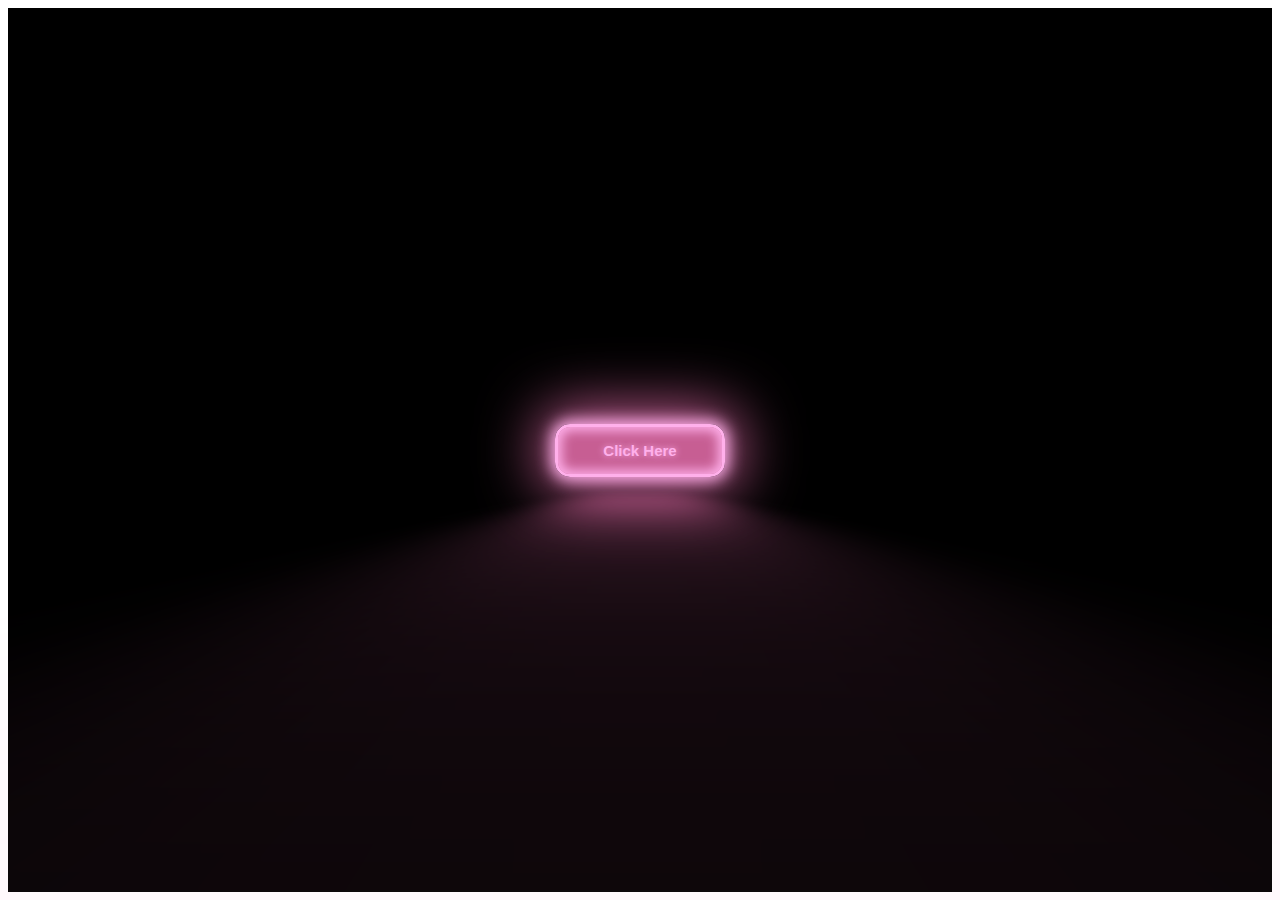
==== index.html @ 8c42ceea "hi" ====
<html lang="en">
<head>
    <meta charset="UTF-8">
    <meta name="viewport" content="width=device-width, initial-scale=1.0">
    <title>happy birthday Tahicin</title>
    <link rel="stylesheet" href="styles.css">
</head>

<body>
    <header>
        <section id="first-sec" >           
            <button id="playMusic" onclick="click()">
                Click Here 
            </button>
        </section>

        <section id="second-sec" style="display: none;">
            <audio id="musica" loop>
                 <source src="song/potaxie.mpeg" type="audio/mpeg">
            </audio>
            <div class="sparkle-bg"></div>
            <div class="heart-container top-left">
                <img src="img/heart.png" class="heart">
            </div>
            <div class="heart-container top-right">
                <img src="img/heart.png" class="heart">
            </div>
            <div class="heart-container bottom-left">
                <img src="img/heart.png" class="heart">
            </div>
            <div class="heart-container bottom-right">
                <img src="img/heart.png" class="heart">
            </div>
    <script src="script01.js"></script>
        </section>
    </header>
    <script src="script.js"></script>
</body>
</html>
---- styles.css ----
#first-sec {
    margin: 0;
    padding: 0;
    height: 100%;
    display: flex;
    justify-content: center;
    align-items: center;
    background-color: #000000;
}

#playMusic {
    --glow-color: rgb(255, 176, 235);
    --glow-spread-color: rgba(255, 121, 188, 0.781);
    --enhanced-glow-color: rgb(255, 176, 235);
    --btn-color: rgb(255, 121, 188, 0.781);
    border: .25em solid var(--glow-color);
    padding: 1em 3em;
    color: var(--glow-color);
    font-size: 15px;
    font-weight: bold;
    background-color: var(--btn-color);
    border-radius: 1em;
    outline: none;
    box-shadow: 0 0 1em .25em var(--glow-color),
           0 0 4em 1em var(--glow-spread-color),
           inset 0 0 .75em .25em var(--glow-color);
    text-shadow: 0 0 .5em var(--glow-color);
    position: relative;
    transition: all 0.3s;
}
   
#playMusic::after {
    pointer-events: none;
    content: "";
    position: absolute;
    top: 120%;
    left: 0;
    height: 100%;
    width: 100%;
    background-color: var(--glow-spread-color);
    filter: blur(2em);
    opacity: .7;
    transform: perspective(1.5em) rotateX(35deg) scale(1, .6);
}
   
#playMusic:hover {
    color: var(--btn-color);
    background-color: var(--glow-color);
    box-shadow: 0 0 1em .25em var(--glow-color),
           0 0 4em 2em var(--glow-spread-color),
           inset 0 0 .75em .25em var(--glow-color);
}
   
#playMusic:active {
    box-shadow: 0 0 0.6em .25em var(--glow-color),
           0 0 2.5em 2em var(--glow-spread-color),
           inset 0 0 .5em .25em var(--glow-color);
}

#second-sec {
    margin: 0;
    padding: 0;
    height: 100%;
    overflow: hidden;
}

.sparkle-bg {
    position: relative;
    width: 100%;
    height: 100%;
    background-color: pink; /* Fondo rosa */
    overflow: hidden;
    margin: 0;
    padding: 0;
}

.sparkle {
    position: absolute;
    width: 3px;
    height: 3px;
    background-color: rgb(255, 255, 255); /* Color plateado */
    animation: sparkleAnimation 1s infinite;
    opacity: 0;
}

@keyframes sparkleAnimation {
    0% {
        opacity: 0;
    }
    25% {
        opacity: 1;
    }
    50% {
        opacity: 0;
    }
    75% {
        opacity: 1;
    }
    100% {
        opacity: 0;
    }
}

.heart-container {
    position: fixed;
    width: 60px;
    height: 60px;
}

.heart {
    width: 100%;
    height: 100%;
    animation: glow 1.5s infinite alternate, beat 1s infinite alternate;
    filter: drop-shadow(0 0 10px rgba(255, 0, 0, 0.8));
}

/* Posicionamos los corazones en las esquinas */
.top-left { top: 10px; left: 10px; }
.top-right { top: 10px; right: 10px; }
.bottom-left { bottom: 10px; left: 10px; }
.bottom-right { bottom: 10px; right: 10px; }

/* Brillo y latido */
@keyframes glow {
    0% { filter: drop-shadow(0 0 10px rgba(255, 0, 0, 0.5)); }
    100% { filter: drop-shadow(0 0 25px rgba(255, 0, 0, 1)); }
}

@keyframes beat {
    0% { transform: scale(1); }
    100% { transform: scale(1.2); }
}
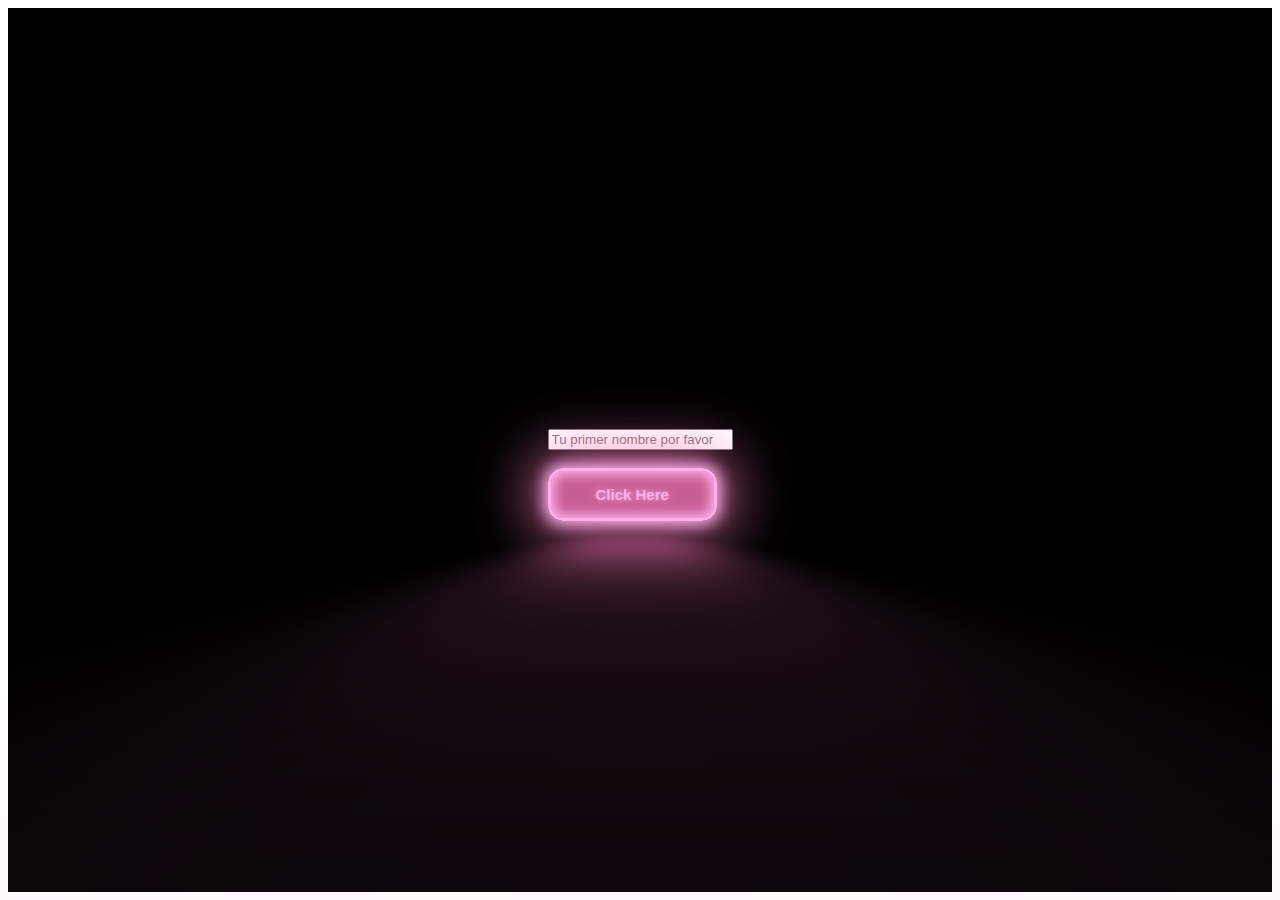
==== commit 4faefa61: "hi" ====
--- a/index.html
+++ b/index.html
@@ -8,32 +8,39 @@
 
 <body>
     <header>
-        <section id="first-sec" >           
-            <button id="playMusic" onclick="click()">
-                Click Here 
-            </button>
+        <section id="first-sec" > 
+            <div class="subscribe">
+                    <p>HOLA!!</p>
+                    <input placeholder="Tu primer nombre por favor" class="subscribe-input" id="nombreUsuario" name="name" type="name">   
+                <br><br>
+                <button id="playMusic" click="yes()">
+                    Click Here 
+                </button>
+            </div> 
         </section>
 
         <section id="second-sec" style="display: none;">
+            <h2>Bienvenida, Mariana!</h2>
+            <p>Esta es tu sección especial.</p>
+        </section>
+
+        <section id="third-sec" style="display: none;">
+            <h2>Bienvenida, Andrea!</h2>
+            <p>Esta es tu sección especial.</p>
+        </section>
+
+        <section id="fourth-sec" style="display: none;">
             <audio id="musica" loop>
                  <source src="song/potaxie.mpeg" type="audio/mpeg">
             </audio>
-            <div class="sparkle-bg"></div>
-            <div class="heart-container top-left">
-                <img src="img/heart.png" class="heart">
-            </div>
-            <div class="heart-container top-right">
-                <img src="img/heart.png" class="heart">
-            </div>
-            <div class="heart-container bottom-left">
-                <img src="img/heart.png" class="heart">
-            </div>
-            <div class="heart-container bottom-right">
-                <img src="img/heart.png" class="heart">
-            </div>
-    <script src="script01.js"></script>
+
+            <h2>Bienvenida, Tahis!</h2>
+            <p>Esta es tu sección especial.</p>
         </section>
     </header>
+
+    
+
     <script src="script.js"></script>
 </body>
 </html>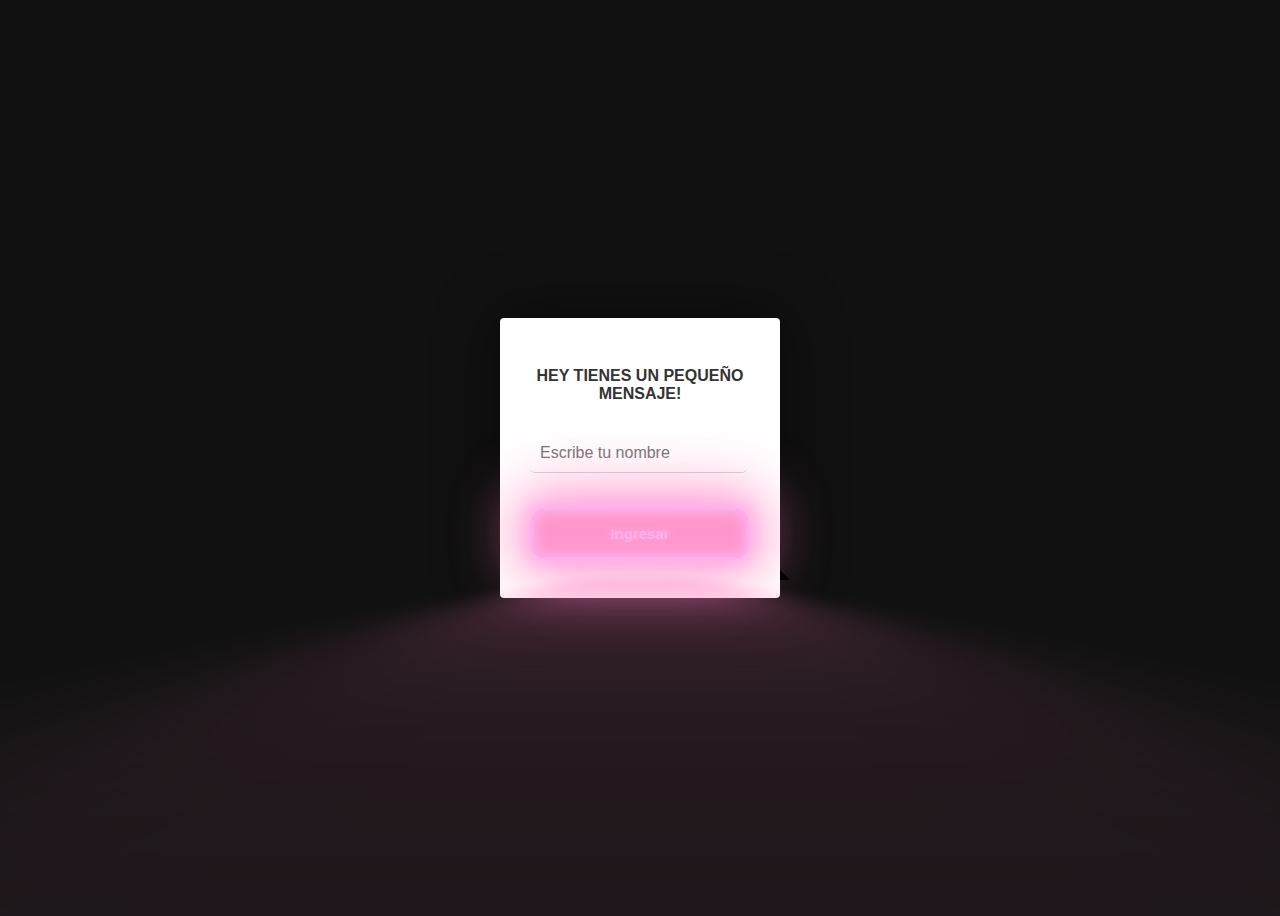
==== commit 86e3b8b2: "hi" ====
--- a/index.html
+++ b/index.html
@@ -1,46 +1,84 @@
-<html lang="en">
+<!DOCTYPE html>
+<html lang="es">
 <head>
     <meta charset="UTF-8">
     <meta name="viewport" content="width=device-width, initial-scale=1.0">
-    <title>happy birthday Tahicin</title>
+    <title>Feliz San Valentin</title>
     <link rel="stylesheet" href="styles.css">
 </head>
+<body>
 
-<body>
-    <header>
-        <section id="first-sec" > 
-            <div class="subscribe">
-                    <p>HOLA!!</p>
-                    <input placeholder="Tu primer nombre por favor" class="subscribe-input" id="nombreUsuario" name="name" type="name">   
-                <br><br>
-                <button id="playMusic" click="yes()">
-                    Click Here 
-                </button>
+    <!-- Sección de bienvenida con el input -->
+    <section id="inicio">
+        <div class="containerr">
+        <h4>HEY TIENES UN PEQUEÑO MENSAJE!</h4>
+        <input type="text" id="nombreUsuario" placeholder="Escribe tu nombre">
+        <button id="enter">Ingresar</button>
+        </div>
+    </section>
+
+    <!-- Sección para Mariana -->
+    <section id="seccion2" class="hidden">
+        <div class="card">
+            <div class="carousel-item active">
+            <div class="bg">
+                <h2>Hola, Mariana!</h2>
+                <p class="textt">Lastimosamente hoy, cupido no esta de nuestro lado.</p>
+                <img src="img/cupibat.png" alt="cupido" class="cupido">
+                <p>pipipipi.</p>
+                <p>pero igual te voy a felicitar.</p>
+            </div>
+            <div class="blob"></div> 
             </div> 
-        </section>
 
-        <section id="second-sec" style="display: none;">
-            <h2>Bienvenida, Mariana!</h2>
-            <p>Esta es tu sección especial.</p>
-        </section>
+            <div class="carousel-item active">
+                <div class="bg">
+                    <p class="textt2">Lastimosamente hoy, cupido no esta de nuestro lado.</p>
+                    <img src="img/cupibat.png" alt="cupido" class="cupido">
+                    <p>pipipipi.</p>
+                    <p>pero igual te voy a felicitar.</p>
+                </div>
+                <div class="blob"></div>   
+            </div>
+            
+            <audio id="musica" loop>
+                <source src="song/UIFY-Potaxie.mpeg" type="audio/mpeg">
+            </audio> 
+        </div>
+        <button id="but" class="prev" onclick="prevSlide()">❮</button>
+        <button id="but" class="next" onclick="nextSlide()">❯</button>
+    </section>
 
-        <section id="third-sec" style="display: none;">
-            <h2>Bienvenida, Andrea!</h2>
-            <p>Esta es tu sección especial.</p>
-        </section>
+    <!-- Sección para Andrea -->
+    <section id="seccion3" class="hidden">
+        <div class="card">
+            <div class="bg">
+                <h2>Hola, Andrea!</h2>
+                <p class="textt">Lastimosamente hoy, cupido no esta de nuestro lado.</p>
+                <img src="img/cupido.png" alt="cupido" class="cupido">
+                <p>pipipipi.</p>
+                <p>pero igual te voy a felicitar.</p>
+            </div>
+            <div class="blob"></div>
+        </div>
+    </section>
 
-        <section id="fourth-sec" style="display: none;">
-            <audio id="musica" loop>
-                 <source src="song/potaxie.mpeg" type="audio/mpeg">
-            </audio>
-
-            <h2>Bienvenida, Tahis!</h2>
-            <p>Esta es tu sección especial.</p>
-        </section>
-    </header>
+    <!-- Sección para Tahis -->
+    <section id="seccion4" class="hidden">
+        <div class="card">
+            <div class="bg">
+                <h2>Hola, Tahis!</h2>
+                <p class="textt">Lastimosamente hoy, cupido no esta de nuestro lado.</p>
+                <img src="img/cupido.png" alt="cupido" class="cupido">
+                <p>pipipipi.</p>
+                <p>pero igual te voy a felicitar.</p>
+            </div>
+            <div class="blob"></div>
+        </div>
+    </section>
 
     
 
     <script src="script.js"></script>
 </body>
-</html>+</html>
--- a/styles.css
+++ b/styles.css
@@ -1,14 +1,75 @@
-#first-sec {
-    margin: 0;
-    padding: 0;
-    height: 100%;
+body {
+    background-color: #111;
+    color: white;
+    text-align: center;
+    font-family: Arial, sans-serif;
+    height: 100vh;
     display: flex;
     justify-content: center;
     align-items: center;
-    background-color: #000000;
-}
-
-#playMusic {
+    flex-direction: column;
+}
+
+input, button {
+    margin: 10px;
+    padding: 10px;
+    font-size: 16px;
+    border: none;
+    border-radius: 5px;
+}
+
+.containerr {
+    display: flex;
+    justify-content: center;
+    flex-direction: column;
+    position: relative;
+    height: 240px;
+    width: 240px;
+    padding: 20px;
+    background-color: #FFF;
+    border-radius: 4px;
+    color: #333;
+    box-shadow: 0px 0px 60px 5px rgba(0, 0, 0, 0.4);
+}
+  
+.containerr:after {
+    position: absolute;
+    content: "";
+    right: -10px;
+    bottom: 18px;
+    width: 0;
+    height: 0;
+    border-left: 0px solid transparent;
+    border-right: 10px solid transparent;
+    border-bottom: 10px solid #000000;
+}
+  
+.containerr p {
+    text-align: center;
+    font-size: 20px;
+    font-weight: bold;
+    letter-spacing: 4px;
+    line-height: 28px;
+}
+  
+.containerr input {
+    bottom: 30px;
+    border: none;
+    border-bottom: 1px solid #d4d4d4;
+    padding: 10px;
+    width: 82%;
+    background: transparent;
+    transition: all .25s ease;
+}
+  
+.containerr input:focus {
+    outline: none;
+    border-bottom: 1px solid #000000;
+    font-family: 'Gill Sans', 'Gill Sans MT', Calibri, 'Trebuchet MS', 'sans-serif';
+}
+
+#enter {
+    margin-top: 10%;
     --glow-color: rgb(255, 176, 235);
     --glow-spread-color: rgba(255, 121, 188, 0.781);
     --enhanced-glow-color: rgb(255, 176, 235);
@@ -29,7 +90,7 @@
     transition: all 0.3s;
 }
    
-#playMusic::after {
+#enter::after {
     pointer-events: none;
     content: "";
     position: absolute;
@@ -43,7 +104,7 @@
     transform: perspective(1.5em) rotateX(35deg) scale(1, .6);
 }
    
-#playMusic:hover {
+#enter:hover {
     color: var(--btn-color);
     background-color: var(--glow-color);
     box-shadow: 0 0 1em .25em var(--glow-color),
@@ -51,82 +112,122 @@
            inset 0 0 .75em .25em var(--glow-color);
 }
    
-#playMusic:active {
+#enter:active {
     box-shadow: 0 0 0.6em .25em var(--glow-color),
            0 0 2.5em 2em var(--glow-spread-color),
            inset 0 0 .5em .25em var(--glow-color);
 }
 
-#second-sec {
-    margin: 0;
-    padding: 0;
-    height: 100%;
-    overflow: hidden;
-}
-
-.sparkle-bg {
-    position: relative;
-    width: 100%;
-    height: 100%;
-    background-color: pink; /* Fondo rosa */
-    overflow: hidden;
-    margin: 0;
-    padding: 0;
-}
-
-.sparkle {
+/* Ocultar las secciones al inicio */
+.hidden {
+    display: none;
+}
+
+.card {
+  position: relative;
+  width: 300px;
+  height: 400px;
+  border-radius: 14px;
+  z-index: 1111;
+  overflow: hidden;
+  display: flex;
+  flex-direction: column;
+  align-items: center;
+  justify-content: center;
+  box-shadow: 20px 20px 60px #bebebe, -20px -20px 60px #ffffff;
+  ;
+}
+
+.bg {
+  position: absolute;
+  top: 5px;
+  left: 5px;
+  width: 290px;
+  height: 390px;
+  z-index: 2;
+  background: rgba(255, 255, 255, .95);
+  backdrop-filter: blur(24px);
+  border-radius: 10px;
+  overflow: hidden;
+  outline: 2px solid rgb(255, 255, 255);
+  color: #000000;
+}
+
+.textt {
+    margin-left: 5%;
+    margin-right: 5%;
+    margin-top: 3%;
+}
+
+.cupido {
+    width: 160px;
+}
+
+.blob {
+  position: absolute;
+  z-index: 1;
+  top: 50%;
+  left: 50%;
+  width: 250px;
+  height: 300px;
+  border-radius: 50%;
+  background-color: #ff587d;
+  opacity: 1;
+  filter: blur(12px);
+  animation: blob-bounce 5s infinite ease;
+}
+
+@keyframes blob-bounce {
+  0% {
+    transform: translate(-100%, -100%) translate3d(0, 0, 0);
+  }
+
+  25% {
+    transform: translate(-100%, -100%) translate3d(100%, 0, 0);
+  }
+
+  50% {
+    transform: translate(-100%, -100%) translate3d(100%, 100%, 0);
+  }
+
+  75% {
+    transform: translate(-100%, -100%) translate3d(0, 100%, 0);
+  }
+
+  100% {
+    transform: translate(-100%, -100%) translate3d(0, 0, 0);
+  }
+}
+
+.carousel-item {
+    display: none;
+}
+
+.carousel-item.active {
+    display: block;
+}
+
+#but {
     position: absolute;
-    width: 3px;
-    height: 3px;
-    background-color: rgb(255, 255, 255); /* Color plateado */
-    animation: sparkleAnimation 1s infinite;
-    opacity: 0;
-}
-
-@keyframes sparkleAnimation {
-    0% {
-        opacity: 0;
-    }
-    25% {
-        opacity: 1;
-    }
-    50% {
-        opacity: 0;
-    }
-    75% {
-        opacity: 1;
-    }
-    100% {
-        opacity: 0;
-    }
-}
-
-.heart-container {
-    position: fixed;
-    width: 60px;
-    height: 60px;
-}
-
-.heart {
-    width: 100%;
-    height: 100%;
-    animation: glow 1.5s infinite alternate, beat 1s infinite alternate;
-    filter: drop-shadow(0 0 10px rgba(255, 0, 0, 0.8));
-}
-
-/* Posicionamos los corazones en las esquinas */
-.top-left { top: 10px; left: 10px; }
-.top-right { top: 10px; right: 10px; }
-.bottom-left { bottom: 10px; left: 10px; }
-.bottom-right { bottom: 10px; right: 10px; }
-
-/* Brillo y latido */
-@keyframes glow {
-    0% { filter: drop-shadow(0 0 10px rgba(255, 0, 0, 0.5)); }
-    100% { filter: drop-shadow(0 0 25px rgba(255, 0, 0, 1)); }
-}
-
-@keyframes beat {
-    0% { transform: scale(1); }
-    100% { transform: scale(1.2); }
-}+    top: 50%;
+    transform: translateY(-50%);
+    background-color: rgba(255, 71, 111, 0.623);
+    color: rgb(0, 0, 0);
+    border: none;
+    padding: 10px;
+    cursor: pointer;
+    z-index: 9999;
+    transition: box-shadow 0.3s ease-in-out;
+}
+
+#but:hover {
+    box-shadow: 0 0 15px 5px rgba(255, 100, 139, 0.795);
+}
+
+#but.prev {
+    left: 40%;
+}
+
+#but.next {
+    right: 40%;
+}
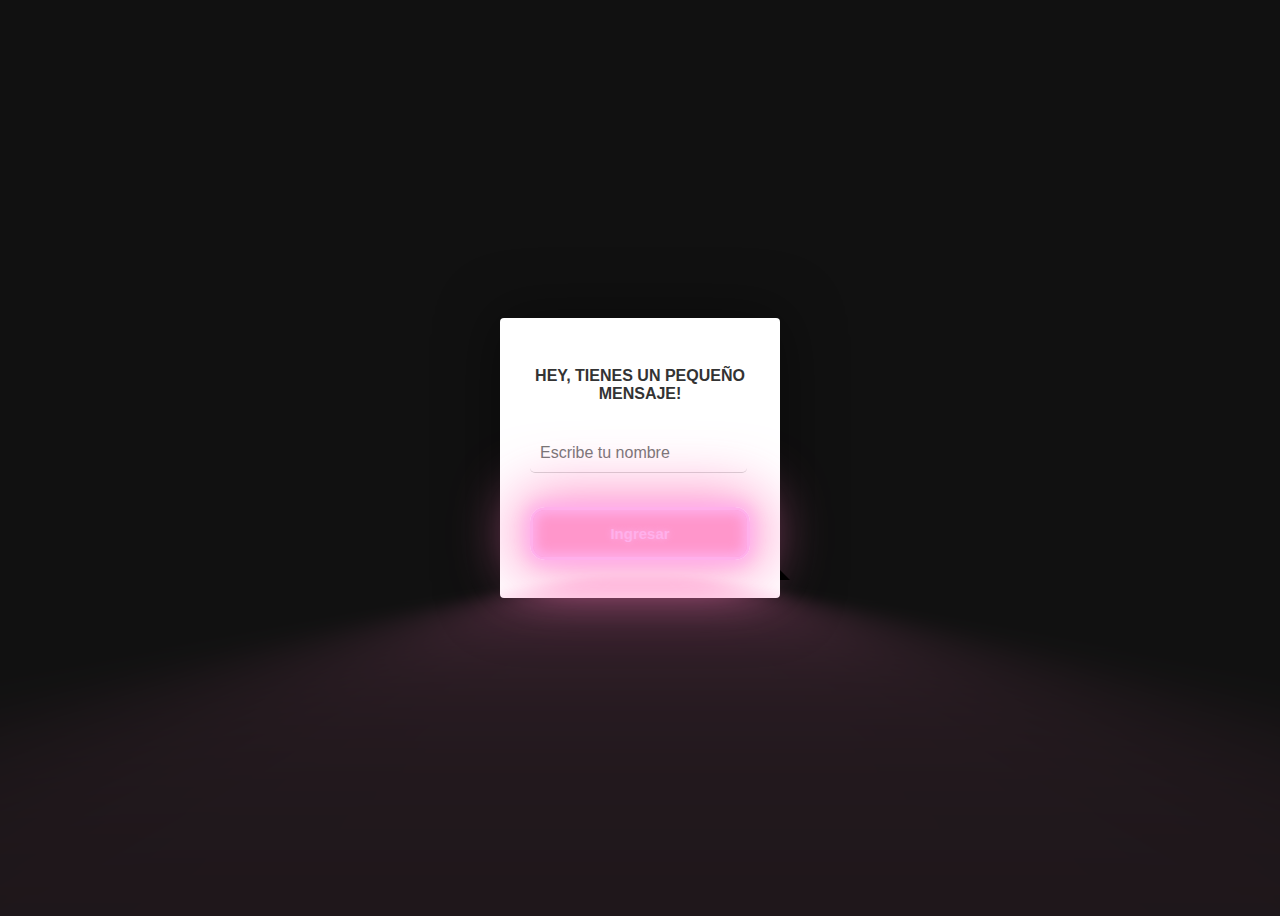
==== commit 7194b538: "hi" ====
--- a/index.html
+++ b/index.html
@@ -11,7 +11,7 @@
     <!-- Sección de bienvenida con el input -->
     <section id="inicio">
         <div class="containerr">
-        <h4>HEY TIENES UN PEQUEÑO MENSAJE!</h4>
+        <h4>HEY, TIENES UN PEQUEÑO MENSAJE!</h4>
         <input type="text" id="nombreUsuario" placeholder="Escribe tu nombre">
         <button id="enter">Ingresar</button>
         </div>
@@ -32,11 +32,15 @@
             </div> 
 
             <div class="carousel-item active">
-                <div class="bg">
-                    <p class="textt2">Lastimosamente hoy, cupido no esta de nuestro lado.</p>
-                    <img src="img/cupibat.png" alt="cupido" class="cupido">
-                    <p>pipipipi.</p>
-                    <p>pero igual te voy a felicitar.</p>
+                <div class="bg" >
+                    <div class="texti">
+                    <p class="textt2">Ayyy Mari... Mari... Mari.</p>
+                    <p>En primer lugar querida, quiero agradecerte por darme tu amistad, y aunque este dia esta mas enfocado en lo que son las parejas (ojala les caiga un rayo btw)
+                        pues creo que hace mucho que no te lo repito xd, se que apenas hemos interactuado los ultimos meses pero aun asi que sepas que se te quiere mucho.
+                        Si Diosito quiere llegamos a los 70 aun siendo mejores amigas.
+                    </p>
+                    <p>Lo se. no soy un novio y tampoco este es un mensaje de entrega de uno, aun asi...</p>
+                    <p>Feliz San Valentin.</p></div>
                 </div>
                 <div class="blob"></div>   
             </div>
--- a/styles.css
+++ b/styles.css
@@ -158,6 +158,15 @@
     margin-right: 5%;
     margin-top: 3%;
 }
+.textt {
+    margin-left: 5%;
+    margin-right: 5%;
+    margin-top: 6%;
+}
+.texti {
+    margin-left: 10%;
+    margin-right: 10%;
+}
 
 .cupido {
     width: 160px;
